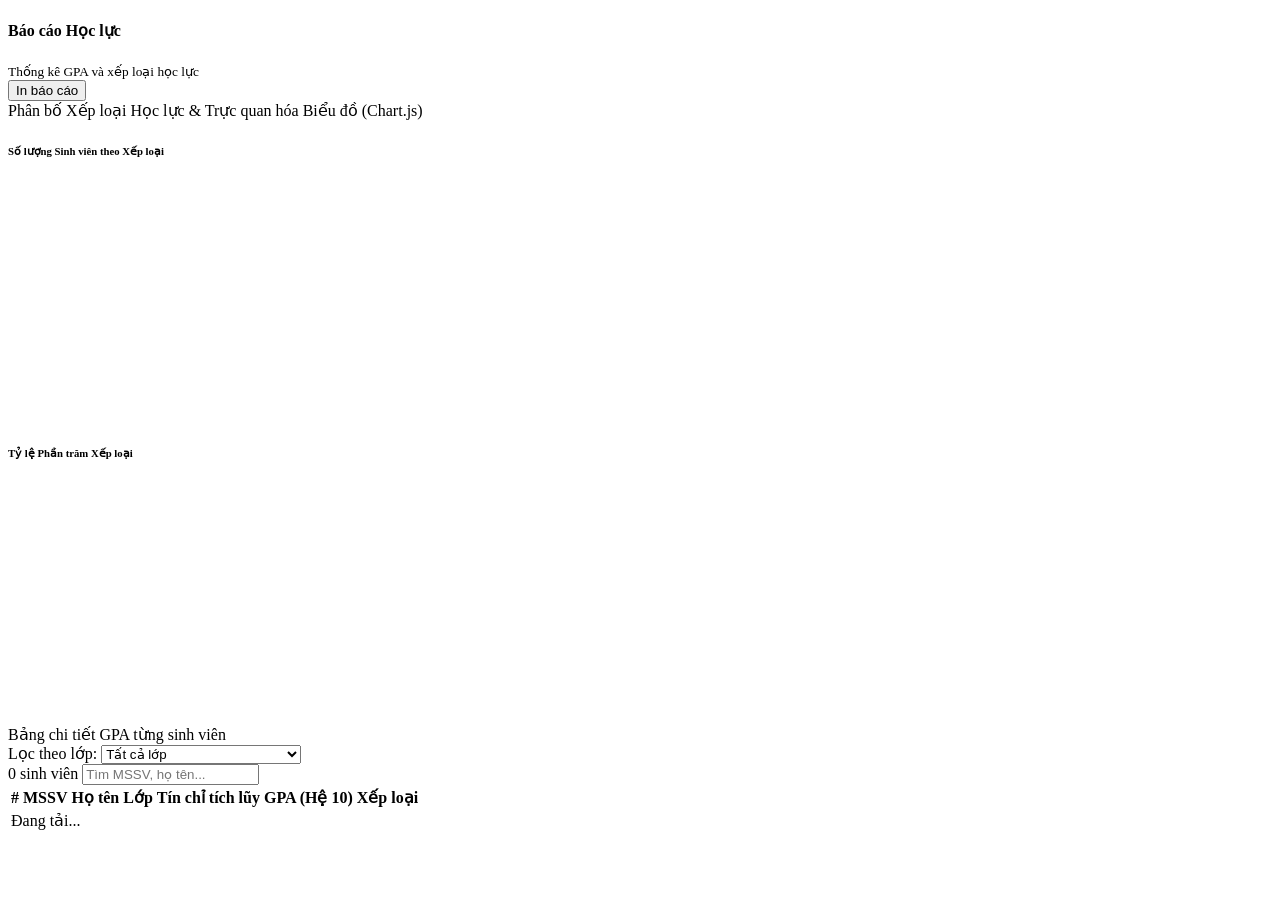
==== wwwroot/baocao.html @ be4d5c2b "Khoi tao Ma nguon Do an NoSQL V2: Cay mon hoc tien quyet, Audit Log sua diem, Canh bao hoc vu, CLO &" ====
<!DOCTYPE html>
<html lang="vi">
<head>
  <meta charset="utf-8" />
  <meta name="viewport" content="width=device-width, initial-scale=1" />
  <title>LMS - Báo cáo Học lực</title>
  <link href="/lib/bootstrap/css/bootstrap.min.css" rel="stylesheet" />
  <link href="/lib/bootstrap-icons/font/bootstrap-icons.min.css" rel="stylesheet" />
  <link href="/css/app.css" rel="stylesheet" />
</head>
<body>
<main id="page-main-content">
  <div id="alertBox"></div>

  <div class="page-header">
    <div>
      <h4><i class="bi bi-graph-up-arrow text-primary me-2"></i>Báo cáo Học lực</h4>
      <small class="text-muted" id="bcDescription">Thống kê GPA và xếp loại học lực</small>
    </div>
    <button class="btn btn-outline-primary btn-sm no-print" onclick="window.print()">
      <i class="bi bi-printer me-1"></i> In báo cáo
    </button>
  </div>

  <!-- Thống kê tổng hợp -->
  <div class="row g-3 mb-4" id="bcStatCards"></div>

  <!-- Phân bố xếp loại & Biểu đồ -->
  <div class="card mb-4 shadow-sm border-0">
    <div class="card-header bg-white py-3">
      <span class="fw-bold text-primary"><i class="bi bi-bar-chart-fill me-2"></i>Phân bố Xếp loại Học lực & Trực quan hóa Biểu đồ (Chart.js)</span>
    </div>
    <div class="card-body">
      <div id="bcDistribution" class="row g-3 text-center mb-4"></div>
      
      <!-- Biểu đồ Chart.js -->
      <div class="row g-3">
        <div class="col-md-7">
          <div class="p-3 border rounded-3 bg-light">
            <h6 class="fw-bold text-center text-primary mb-2"><i class="bi bi-bar-chart-line-fill me-1"></i>Số lượng Sinh viên theo Xếp loại</h6>
            <div style="position: relative; height:240px;"><canvas id="chartDistributionBar"></canvas></div>
          </div>
        </div>
        <div class="col-md-5">
          <div class="p-3 border rounded-3 bg-light">
            <h6 class="fw-bold text-center text-primary mb-2"><i class="bi bi-pie-chart-fill me-1"></i>Tỷ lệ Phần trăm Xếp loại</h6>
            <div style="position: relative; height:240px;"><canvas id="chartDistributionPie"></canvas></div>
          </div>
        </div>
      </div>
    </div>
  </div>

  <!-- Danh sách Cảnh báo học vụ (Academic Warning) -->
  <div class="card mb-4 shadow-sm border-0 border-start border-danger border-4" id="cardCanhBaoHocVu" style="display:none;">
    <div class="card-header bg-white py-3 d-flex justify-content-between align-items-center">
      <span class="fw-bold text-danger"><i class="bi bi-exclamation-triangle-fill me-2"></i>Danh sách Cảnh báo Học vụ (GPA &lt; 2.0 hoặc Nợ Môn)</span>
      <span id="badgeCanhBaoCount" class="badge bg-danger">0 sinh viên</span>
    </div>
    <div class="card-body p-0">
      <div class="table-responsive">
        <table class="table table-hover align-middle mb-0">
          <thead class="table-danger text-center">
            <tr>
              <th>STT</th>
              <th>MSSV</th>
              <th>Họ tên</th>
              <th>Lớp</th>
              <th>GPA</th>
              <th>Số môn nợ</th>
              <th>Mức cảnh báo</th>
              <th>Các môn chưa đạt</th>
            </tr>
          </thead>
          <tbody id="tableCanhBaoBody"></tbody>
        </table>
      </div>
    </div>
  </div>

  <!-- Bảng chi tiết -->
  <div class="card">
    <div class="card-header bg-white">
      <div class="d-flex justify-content-between align-items-center flex-wrap gap-2 bc-table-tools">
        <span class="fw-bold text-primary"><i class="bi bi-table me-2"></i>Bảng chi tiết GPA từng sinh viên</span>
        <div class="d-flex align-items-center gap-3 flex-wrap">
          <div class="d-flex align-items-center gap-2 flex-wrap">
            <label class="form-label small fw-semibold mb-0">Lọc theo lớp:</label>
            <select id="bcLop" class="form-select form-select-sm" onchange="loadBaoCao()" style="min-width:200px">
              <option value="">Tất cả lớp</option>
            </select>
          </div>
          <span id="bcCountBadge" class="badge bg-primary px-2 py-1">0 sinh viên</span>
          <input id="bcSearch" class="form-control form-control-sm" style="max-width:220px" placeholder="Tìm MSSV, họ tên..." oninput="filterReportRows()" />
        </div>
      </div>
    </div>
    <div class="table-scroll-card"><div class="table-scroll-area">
      <table class="table table-hover align-middle mb-0">
        <thead>
          <tr>
            <th>#</th>
            <th>MSSV</th>
            <th>Họ tên</th>
            <th>Lớp</th>
            <script>if(localStorage.getItem('role')!=='giaovien')document.write('<th class="text-center">Tín chỉ tích lũy</th>')</script>
            <th class="text-center">GPA (Hệ 10)</th>
            <th class="text-center">Xếp loại</th>
          </tr>
        </thead>
        <tbody id="bcTable">
          <tr class="loading-row"><td colspan="7" class="text-center text-muted">
            <div class="spinner-border spinner-border-sm text-primary me-2"></div>Đang tải...
          </td></tr>
        </tbody>
      </table>
    </div>
    <div class="table-pagination" id="bcPagination"></div></div>
  </div>
</main>

<script src="/lib/bootstrap/js/bootstrap.bundle.min.js"></script>
<script src="/lib/chartjs/chart.umd.min.js"></script>
<script src="/js/layout.js?v=20261017-eye-toggle"></script>
<script src="/js/app.js"></script>
<script>
  renderLayout('baocao');
  const role = localStorage.getItem('role');
  document.getElementById('bcDescription').textContent = role === 'giaovien'
    ? 'Thống kê GPA và xếp loại học lực các lớp được phân công'
    : 'Thống kê GPA và xếp loại học lực toàn trường';
  fillLopSelects();
  loadBaoCao();
  observeClientTable('bcTable', 'bcPagination', 'bcSearch');
</script>
</body>
</html>
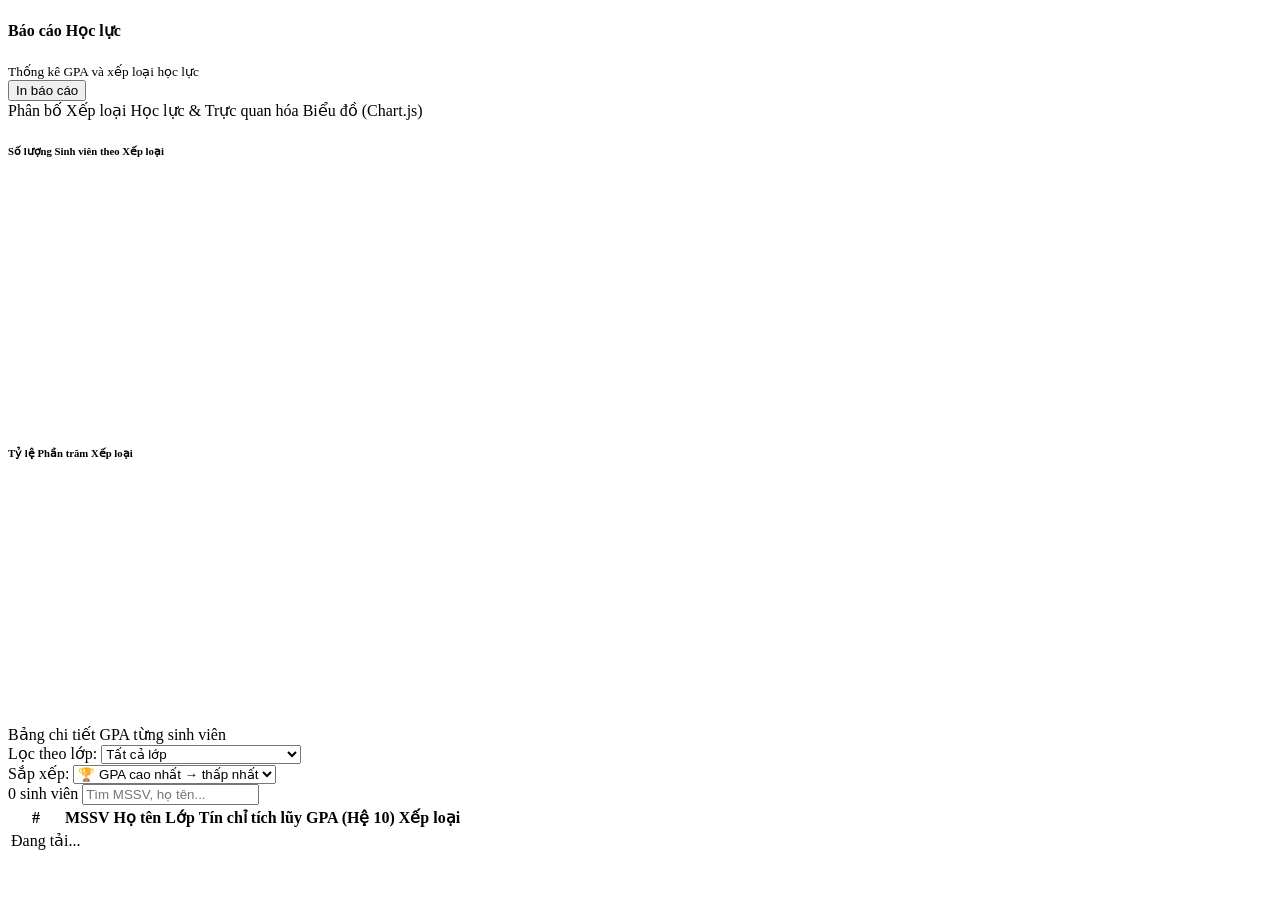
==== commit 7bc46aa5: "Them tinh nang sap xep (sort) cho bang chi tiet GPA va quan ly diem, mac dinh GPA cao nhat len dau" ====
--- a/wwwroot/baocao.html
+++ b/wwwroot/baocao.html
@@ -90,6 +90,19 @@
               <option value="">Tất cả lớp</option>
             </select>
           </div>
+          <div class="d-flex align-items-center gap-2 flex-wrap">
+            <label class="form-label small fw-semibold mb-0"><i class="bi bi-arrow-down-up me-1"></i>Sắp xếp:</label>
+            <select id="bcSortSelect" class="form-select form-select-sm" onchange="onBaoCaoSortSelectChange(this.value)" style="min-width:190px">
+              <option value="gpa_desc">🏆 GPA cao nhất → thấp nhất</option>
+              <option value="gpa_asc">📉 GPA thấp nhất → cao nhất</option>
+              <option value="hoten_asc">🔤 Họ tên A → Z</option>
+              <option value="hoten_desc">🔤 Họ tên Z → A</option>
+              <option value="mssv_asc">🆔 MSSV tăng dần</option>
+              <option value="mssv_desc">🆔 MSSV giảm dần</option>
+              <option value="lop_asc">🏫 Lớp A → Z</option>
+              <option value="xeploai_desc">🎖️ Xếp loại cao → thấp</option>
+            </select>
+          </div>
           <span id="bcCountBadge" class="badge bg-primary px-2 py-1">0 sinh viên</span>
           <input id="bcSearch" class="form-control form-control-sm" style="max-width:220px" placeholder="Tìm MSSV, họ tên..." oninput="filterReportRows()" />
         </div>
@@ -98,14 +111,24 @@
     <div class="table-scroll-card"><div class="table-scroll-area">
       <table class="table table-hover align-middle mb-0">
         <thead>
-          <tr>
-            <th>#</th>
-            <th>MSSV</th>
-            <th>Họ tên</th>
-            <th>Lớp</th>
-            <script>if(localStorage.getItem('role')!=='giaovien')document.write('<th class="text-center">Tín chỉ tích lũy</th>')</script>
-            <th class="text-center">GPA (Hệ 10)</th>
-            <th class="text-center">Xếp loại</th>
+          <tr class="table-light user-select-none">
+            <th style="width: 50px;">#</th>
+            <th role="button" onclick="sortBaoCao('Id')" title="Bấm để sắp xếp theo MSSV">
+              MSSV <i id="sortIconBc_Id" class="bi bi-arrow-down-up small text-muted ms-1"></i>
+            </th>
+            <th role="button" onclick="sortBaoCao('HoTen')" title="Bấm để sắp xếp theo Họ tên">
+              Họ tên <i id="sortIconBc_HoTen" class="bi bi-arrow-down-up small text-muted ms-1"></i>
+            </th>
+            <th role="button" onclick="sortBaoCao('LopSinhHoat')" title="Bấm để sắp xếp theo Lớp">
+              Lớp <i id="sortIconBc_LopSinhHoat" class="bi bi-arrow-down-up small text-muted ms-1"></i>
+            </th>
+            <script>if(localStorage.getItem('role')!=='giaovien')document.write('<th role="button" class="text-center" onclick="sortBaoCao(\'TongTinChi\')" title="Bấm để sắp xếp theo Tín chỉ">Tín chỉ tích lũy <i id="sortIconBc_TongTinChi" class="bi bi-arrow-down-up small text-muted ms-1"></i></th>')</script>
+            <th role="button" class="text-center" onclick="sortBaoCao('GPA')" title="Bấm để sắp xếp theo GPA">
+              GPA (Hệ 10) <i id="sortIconBc_GPA" class="bi bi-sort-down text-primary ms-1"></i>
+            </th>
+            <th role="button" class="text-center" onclick="sortBaoCao('XepLoai')" title="Bấm để sắp xếp theo Xếp loại">
+              Xếp loại <i id="sortIconBc_XepLoai" class="bi bi-arrow-down-up small text-muted ms-1"></i>
+            </th>
           </tr>
         </thead>
         <tbody id="bcTable">
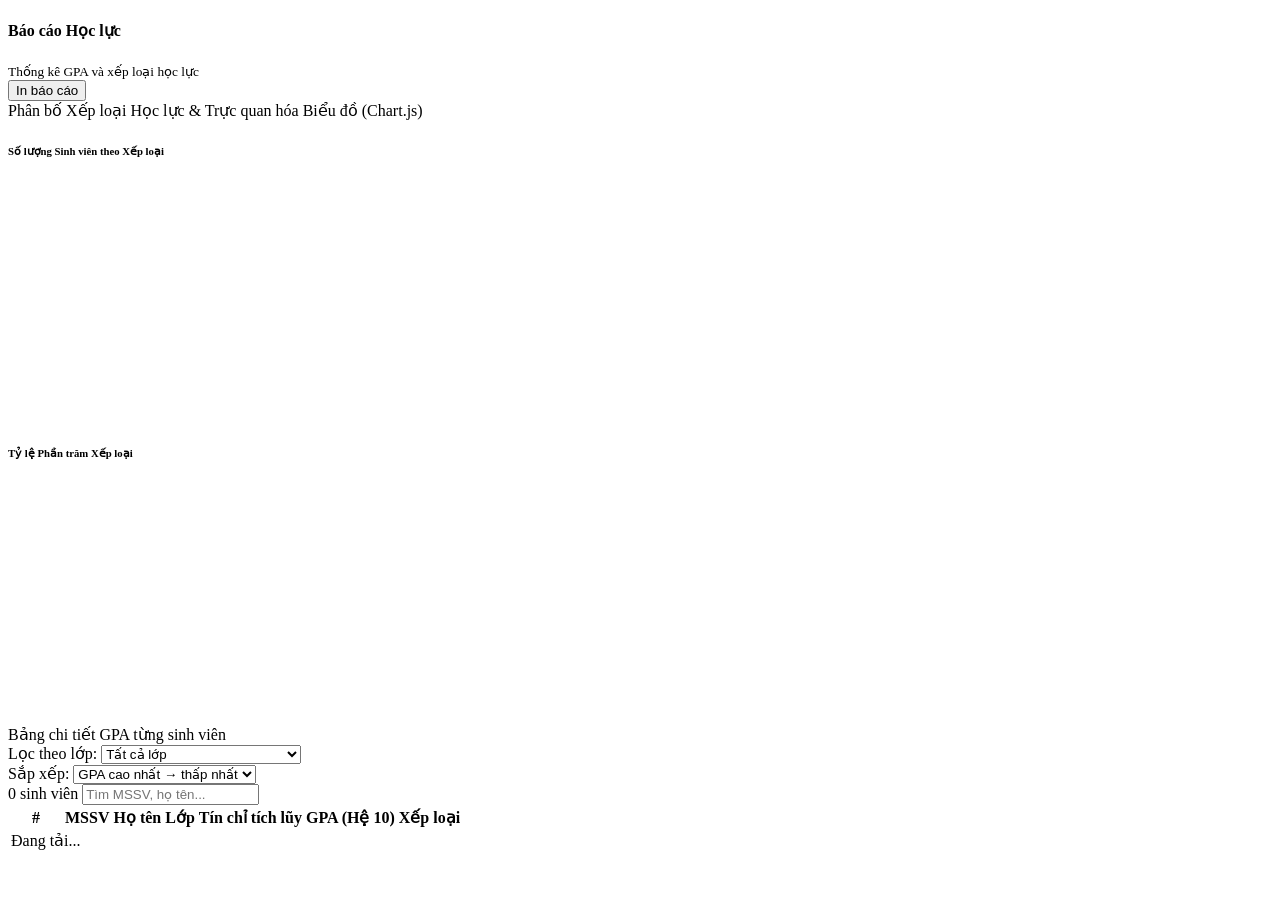
==== commit 9adaab40: "Can chinh layout quan ly diem ngang hang, bo icon sort, sap xep ho ten theo ten rieng" ====
--- a/wwwroot/baocao.html
+++ b/wwwroot/baocao.html
@@ -91,16 +91,16 @@
             </select>
           </div>
           <div class="d-flex align-items-center gap-2 flex-wrap">
-            <label class="form-label small fw-semibold mb-0"><i class="bi bi-arrow-down-up me-1"></i>Sắp xếp:</label>
-            <select id="bcSortSelect" class="form-select form-select-sm" onchange="onBaoCaoSortSelectChange(this.value)" style="min-width:190px">
-              <option value="gpa_desc">🏆 GPA cao nhất → thấp nhất</option>
-              <option value="gpa_asc">📉 GPA thấp nhất → cao nhất</option>
-              <option value="hoten_asc">🔤 Họ tên A → Z</option>
-              <option value="hoten_desc">🔤 Họ tên Z → A</option>
-              <option value="mssv_asc">🆔 MSSV tăng dần</option>
-              <option value="mssv_desc">🆔 MSSV giảm dần</option>
-              <option value="lop_asc">🏫 Lớp A → Z</option>
-              <option value="xeploai_desc">🎖️ Xếp loại cao → thấp</option>
+            <label class="form-label small fw-semibold mb-0">Sắp xếp:</label>
+            <select id="bcSortSelect" class="form-select form-select-sm" onchange="onBaoCaoSortSelectChange(this.value)" style="min-width:180px">
+              <option value="gpa_desc">GPA cao nhất → thấp nhất</option>
+              <option value="gpa_asc">GPA thấp nhất → cao nhất</option>
+              <option value="hoten_asc">Tên A → Z</option>
+              <option value="hoten_desc">Tên Z → A</option>
+              <option value="mssv_asc">MSSV tăng dần</option>
+              <option value="mssv_desc">MSSV giảm dần</option>
+              <option value="lop_asc">Lớp A → Z</option>
+              <option value="xeploai_desc">Xếp loại cao → thấp</option>
             </select>
           </div>
           <span id="bcCountBadge" class="badge bg-primary px-2 py-1">0 sinh viên</span>
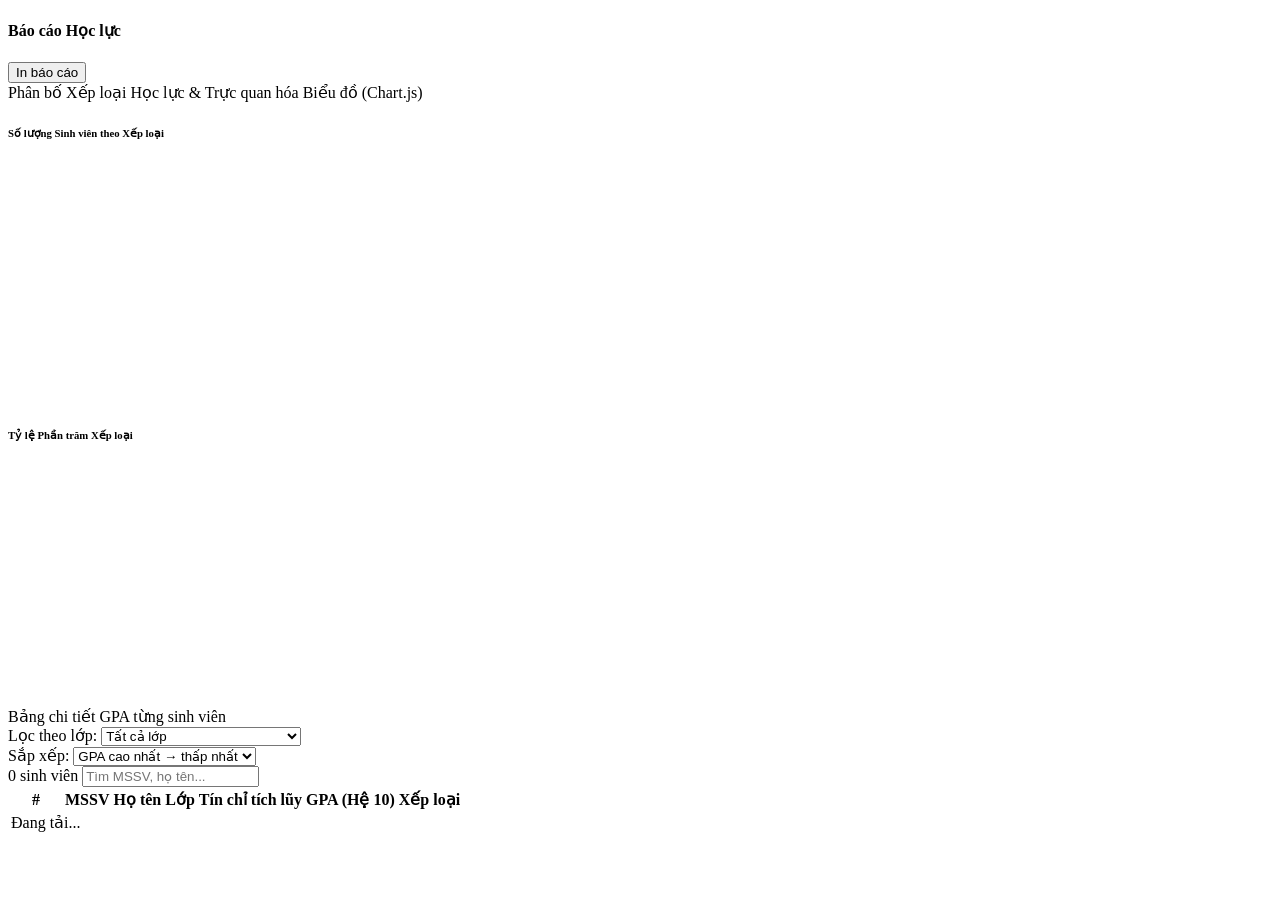
==== commit c9a55644: "Go bo toan bo phu de duoi tieu de cac trang de dong bo giao dien" ====
--- a/wwwroot/baocao.html
+++ b/wwwroot/baocao.html
@@ -12,10 +12,9 @@
 <main id="page-main-content">
   <div id="alertBox"></div>
 
-  <div class="page-header">
+  <div class="page-header mb-3">
     <div>
-      <h4><i class="bi bi-graph-up-arrow text-primary me-2"></i>Báo cáo Học lực</h4>
-      <small class="text-muted" id="bcDescription">Thống kê GPA và xếp loại học lực</small>
+      <h4 class="mb-0"><i class="bi bi-graph-up-arrow text-primary me-2"></i>Báo cáo Học lực</h4>
     </div>
     <button class="btn btn-outline-primary btn-sm no-print" onclick="window.print()">
       <i class="bi bi-printer me-1"></i> In báo cáo
